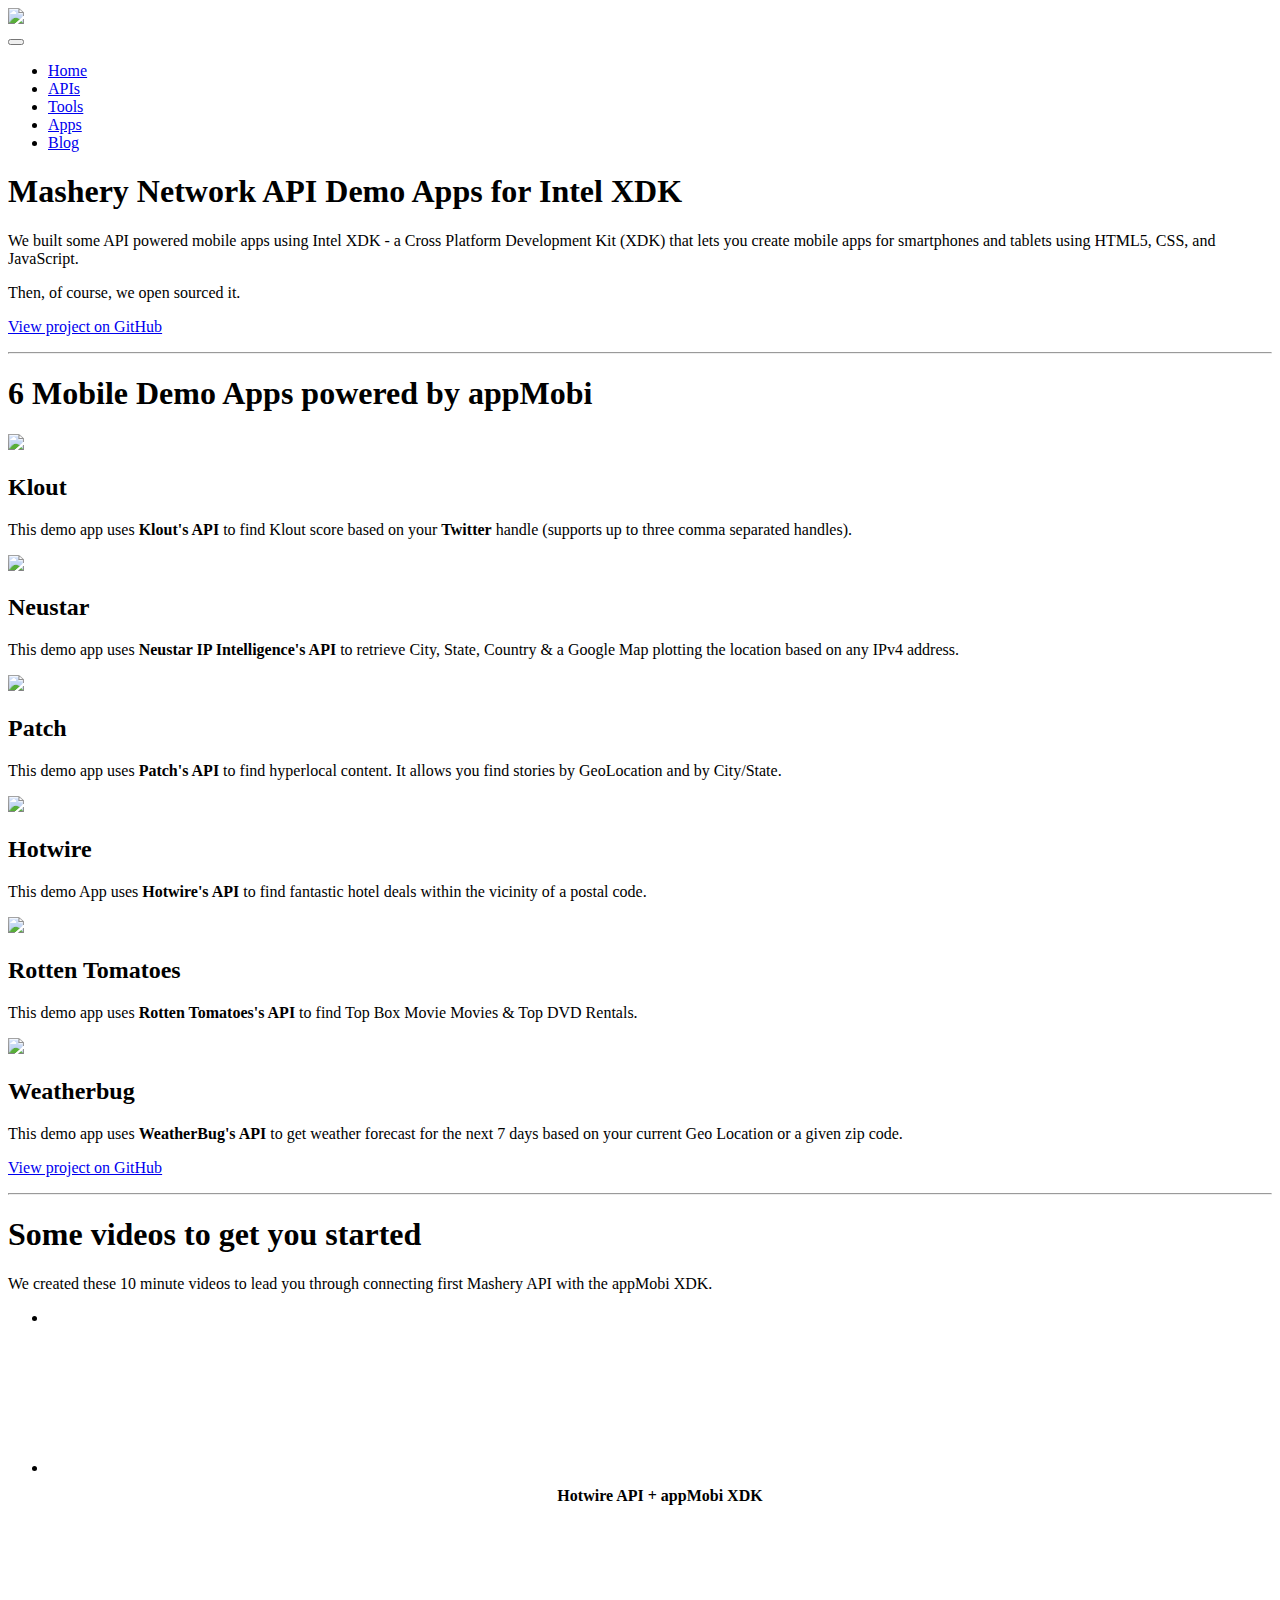
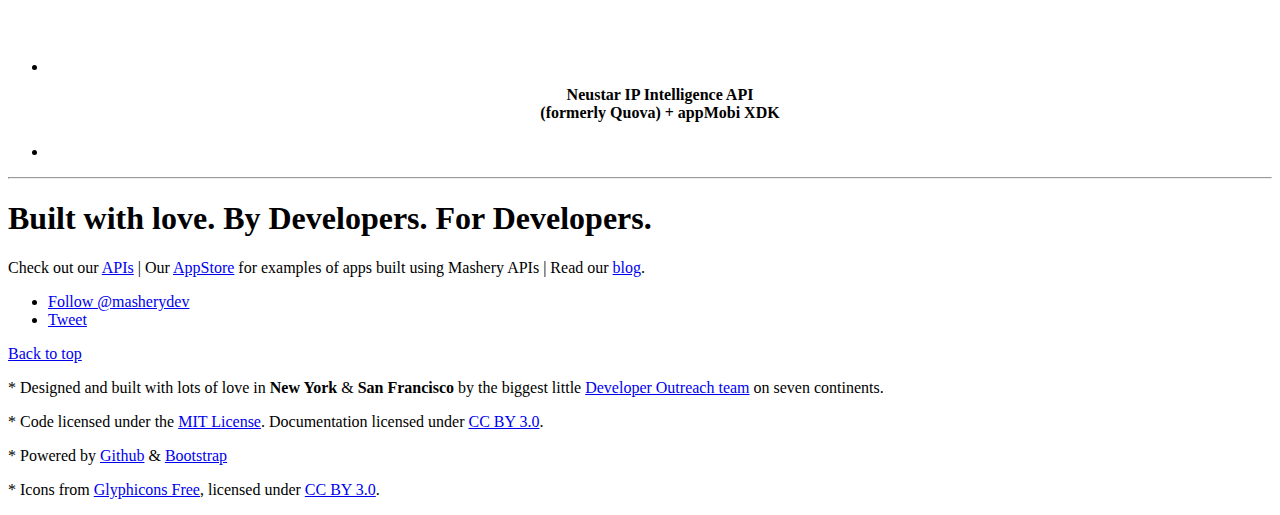
==== index.html @ dfcf23dd "Changed the text appMobi to Intel XDK" ====
<!DOCTYPE html>
<html lang="en">
  <head>
    <meta charset="utf-8">
    <title>Mashery Developer Tools - Intel XDK Demo Apps</title>
    <meta name="viewport" content="width=device-width, initial-scale=1.0">
    <meta name="description" content="">
    <meta name="author" content="">

    <!-- Le styles -->
    <link href="http://mashery.github.com/assets/css/bootstrap.css" rel="stylesheet">
    <link href="http://mashery.github.com/assets/css/bootstrap-responsive.css" rel="stylesheet">
    <link href="http://mashery.github.com/assets/css/docs.css" rel="stylesheet">
    <link href="http://mashery.github.com/assets/js/google-code-prettify/prettify.css" rel="stylesheet">
	<link href="http://mashery.github.com/assets/css/mashery-tools.css" rel="stylesheet">

    <!-- Le HTML5 shim, for IE6-8 support of HTML5 elements -->
    <!--[if lt IE 9]>
      <script src="http://html5shim.googlecode.com/svn/trunk/html5.js"></script>
    <![endif]-->

    <!-- Le fav and touch icons -->
    <link rel="shortcut icon" href="http://mashery.github.com/assets/ico/favicon.ico">
    <link rel="apple-touch-icon-precomposed" sizes="144x144" href="assets/ico/apple-touch-icon-144-precomposed.png">
    <link rel="apple-touch-icon-precomposed" sizes="114x114" href="assets/ico/apple-touch-icon-114-precomposed.png">
    <link rel="apple-touch-icon-precomposed" sizes="72x72" href="assets/ico/apple-touch-icon-72-precomposed.png">
    <link rel="apple-touch-icon-precomposed" href="assets/ico/apple-touch-icon-57-precomposed.png">

	<!-- BEGIN Google Analytics -->
	<script type="text/javascript">

	  var _gaq = _gaq || [];
	  _gaq.push(['_setAccount', 'UA-476443-10']);
	  _gaq.push(['_trackPageview']);

	  (function() {
	    var ga = document.createElement('script'); ga.type = 'text/javascript'; ga.async = true;
	    ga.src = ('https:' == document.location.protocol ? 'https://ssl' : 'http://www') + '.google-analytics.com/ga.js';
	    var s = document.getElementsByTagName('script')[0]; s.parentNode.insertBefore(ga, s);
	  })();

	</script>
	<!-- END Google Analytics -->
	
  </head>

  <body data-spy="scroll" data-target=".subnav" data-offset="50" class="project-home">


  <!-- Navbar
    ================================================== -->
    <div class="navbar navbar-fixed-top">
      <div class="navbar-inner">
        <div class="container">
		<div id="logo"><img class="bs-icon" src="http://mashery.github.com/assets/img/mashery-logo.png"></div>
		
          <button type="button"class="btn btn-navbar" data-toggle="collapse" data-target=".nav-collapse">
            <span class="icon-bar"></span>
            <span class="icon-bar"></span>
            <span class="icon-bar"></span>
          </button>
          <!-- <a class="brand" href="./index.html">Bootstrap</a> -->
          <div class="nav-collapse collapse">
            <ul class="nav">
              <li class="">
                <a href="http://dev.mashery.com">Home</a>
              </li>
              <li class="">
                <a href="http://dev.mashery.com/apis">APIs</a>
              </li>
              <li class="active">
                <a href="http://mashery.github.com">Tools</a>
              </li>
              <li class="">
                <a href="http://mashery.appstores.com">Apps</a>
              </li>
              <li class="">
                <a href="http://masherydev.tumblr.com">Blog</a>
              </li>
            </ul>
          </div>
        </div>
      </div>
    </div>

    <div class="container">

<!-- Masthead
================================================== -->
<header class="jumbotron masthead">
  <div class="inner">
	<h1>Mashery Network API Demo Apps for Intel XDK</h1>
		<p>We built some API powered mobile apps using Intel XDK - a Cross Platform Development Kit (XDK) that lets you create mobile apps for smartphones and tablets using HTML5, CSS, and JavaScript.</p>
				
		<!-- <p>We <span class="love" style="color:red;font-weight:bold;">love</span> <a href="http://alfredapp.com">Alfred</a> - an award-winning productivity app for Mac OS X. So, we built some extensions that use <strong>Rovi</strong>, <strong>Klout</strong>, <strong>Twitter</strong> and <strong>Twilio</strong> APIs to do some useful &amp; cool stuff.</p> -->

		<p class="marketing-byline">Then, of course, we open sourced it.</p>
		
		<p class="download-info">
	      <a href="https://github.com/mashery/mashery-appmobi-demos" class="btn btn-primary btn-large" >View project on GitHub</a>
	      <!-- <a href="assets/bootstrap.zip" class="btn btn-large" >Download Bootstrap <small>(v2.0.4)</small></a> -->
	    </p>
	    
	  
  </div>

</header>

<hr class="soften">

<div class="marketing">
  <!-- <h1>Designed for everyone, everywhere.</h1> -->
	<h1>6 Mobile Demo Apps powered by appMobi</h1>

  <div class="row">
    <div class="span4">
      <img class="bs-icon" src="http://mashery.github.com/assets/img/api-icons/klout-icon-bw.png">

      <h2>Klout</h2>
      <p class="description">This demo app uses <strong>Klout's API</strong> to find Klout score based on your <strong>Twitter</strong> handle (supports up to three comma separated handles).</p>
    </div>
    <div class="span4">
      <img class="bs-icon" src="http://mashery.github.com/assets/img/api-icons/neustar-icon-bw.png">
      <h2>Neustar</h2>
      <p class="description">This demo app uses <strong>Neustar IP Intelligence's API</strong> to retrieve City, State, Country &amp; a Google Map plotting the location based on any IPv4 address.</p>
    </div>
    <div class="span4">
      <img class="bs-icon" src="http://mashery.github.com/assets/img/api-icons/patch-icon-bw.png">
      <h2>Patch</h2>
      <p class="description">This demo app uses <strong>Patch's API</strong> to find hyperlocal content. It allows you find stories by GeoLocation and by City/State.</p>
    </div>
  </div><!--/row-->

  <div class="row">
    <div class="span4">
      <img class="bs-icon" src="http://mashery.github.com/assets/img/api-icons/hotwire-icon-bw.png">

      <h2>Hotwire</h2>
      <p class="description">This demo App uses <strong>Hotwire's API</strong> to find fantastic hotel deals within the vicinity of a postal code.</p>
    </div>
    <div class="span4">
      <img class="bs-icon" src="http://mashery.github.com/assets/img/api-icons/rotten-icon-bw.png">
      <h2>Rotten Tomatoes</h2>
      <p class="description">This demo app uses <strong>Rotten Tomatoes's API</strong> to find Top Box Movie Movies &amp; Top DVD Rentals.</p>
    </div>
    <div class="span4">
      <img class="bs-icon" src="http://mashery.github.com/assets/img/api-icons/weatherbug-icon-bw.png">
      <h2>Weatherbug</h2>
      <p class="description">This demo app uses <strong>WeatherBug's API</strong> to get weather forecast for the next 7 days based on your current Geo Location or a given zip code.</p>
    </div>
  </div><!--/row-->

	<p class="download-info">
    <a href="https://github.com/mashery/mashery-appmobi-demos" class="btn btn-primary btn-large" >View project on GitHub</a>
    <!-- <a href="assets/bootstrap.zip" class="btn btn-large" >Download Bootstrap <small>(v2.0.4)</small></a> -->
  </p>

  <hr class="soften">

  <h1>Some videos to get you started</h1>
  <p class="marketing-byline">We created these 10 minute videos to lead you through connecting first Mashery API with the appMobi XDK.</p>

<ul class="thumbnails example-sites">
    <li class="span3">
    </li>
    <li class="span3">
      <a target="_blank" href="http://kippt.com/" class="thumbnail">
        <iframe width="260" height="146" src="http://www.youtube.com/embed/miwgZgg4dxg" frameborder="0" allowfullscreen></iframe>
      </a>
		<h4 style="text-align:center; margin-top:10px;">Hotwire API + appMobi XDK</h4>

    </li>
    <li class="span3">
      <a target="_blank" href="http://www.fleetio.com/" class="thumbnail">
        <iframe width="260" height="146" src="http://www.youtube.com/embed/EmyHefBpt1w" frameborder="0" allowfullscreen></iframe>
      </a>
	  <h4 style="text-align:center;margin-top:10px;">Neustar IP Intelligence API <br/> (formerly Quova) + appMobi XDK</h4>
    </li>
    <li class="span3">
    </li>
  </ul>

  <hr class="soften">
  <h1>Built with love. By Developers. For Developers.</h1>
  <p class="marketing-byline">Check out our <a href="http://http://dev.mashery.com/apis">APIs</a> | Our <a href="http://mashery.appstores.com">AppStore</a> for examples of apps built using Mashery APIs | Read our <a href="http://masherydev.tumblr.com">blog</a>.</p>


  <div class="bs-links">
    <ul class="quick-links">
      <li class="follow-btn">
        <a href="https://twitter.com/masherydev" class="twitter-follow-button" data-link-color="#0069D6" data-show-count="true">Follow @masherydev</a>
      </li>
      <li class="tweet-btn">
        <a href="https://twitter.com/share" class="twitter-share-button" data-url="http://mashery.github.com/" data-count="horizontal" data-via="masherydev" data-related="mashery: All things API management, services + strategy">Tweet</a>
      </li>
    </ul>
  </div>

</div><!-- /.marketing -->

<!-- Footer
 ================================================== -->
 <footer class="footer">
   <p class="pull-right"><a href="#">Back to top</a></p>
   <p>* Designed and built with lots of <span class="love">love</span> in <strong>New York</strong> &amp; <strong>San Francisco</strong> by the biggest little <a href="http://twitter.com/masherydev">Developer Outreach team</a> on seven continents.</p>
   <p>* Code licensed under the <a href="http://www.opensource.org/licenses/mit-license.html">MIT License</a>. Documentation licensed under <a href="http://creativecommons.org/licenses/by/3.0/">CC BY 3.0</a>.</p>
   <p>* Powered by <a href="http://github.com">Github</a> &amp; <a href="http://twitter.github.com/bootstrap">Bootstrap</a></p>

   <p>* Icons from <a href="http://glyphicons.com">Glyphicons Free</a>, licensed under <a href="http://creativecommons.org/licenses/by/3.0/">CC BY 3.0</a>.</p>
 </footer>

    </div><!-- /container -->



    <!-- Le javascript
    ================================================== -->
    <!-- Placed at the end of the document so the pages load faster -->
    <script type="text/javascript" src="http://platform.twitter.com/widgets.js"></script>
    <script src="assets/js/jquery.js"></script>
    <script src="assets/js/google-code-prettify/prettify.js"></script>
    <script src="assets/js/bootstrap-transition.js"></script>
    <script src="assets/js/bootstrap-alert.js"></script>
    <script src="assets/js/bootstrap-modal.js"></script>
    <script src="assets/js/bootstrap-dropdown.js"></script>
    <script src="assets/js/bootstrap-scrollspy.js"></script>
    <script src="assets/js/bootstrap-tab.js"></script>
    <script src="assets/js/bootstrap-tooltip.js"></script>
    <script src="assets/js/bootstrap-popover.js"></script>
    <script src="assets/js/bootstrap-button.js"></script>
    <script src="assets/js/bootstrap-collapse.js"></script>
    <script src="assets/js/bootstrap-carousel.js"></script>
    <script src="assets/js/bootstrap-typeahead.js"></script>
    <script src="assets/js/application.js"></script>


  </body>
</html>
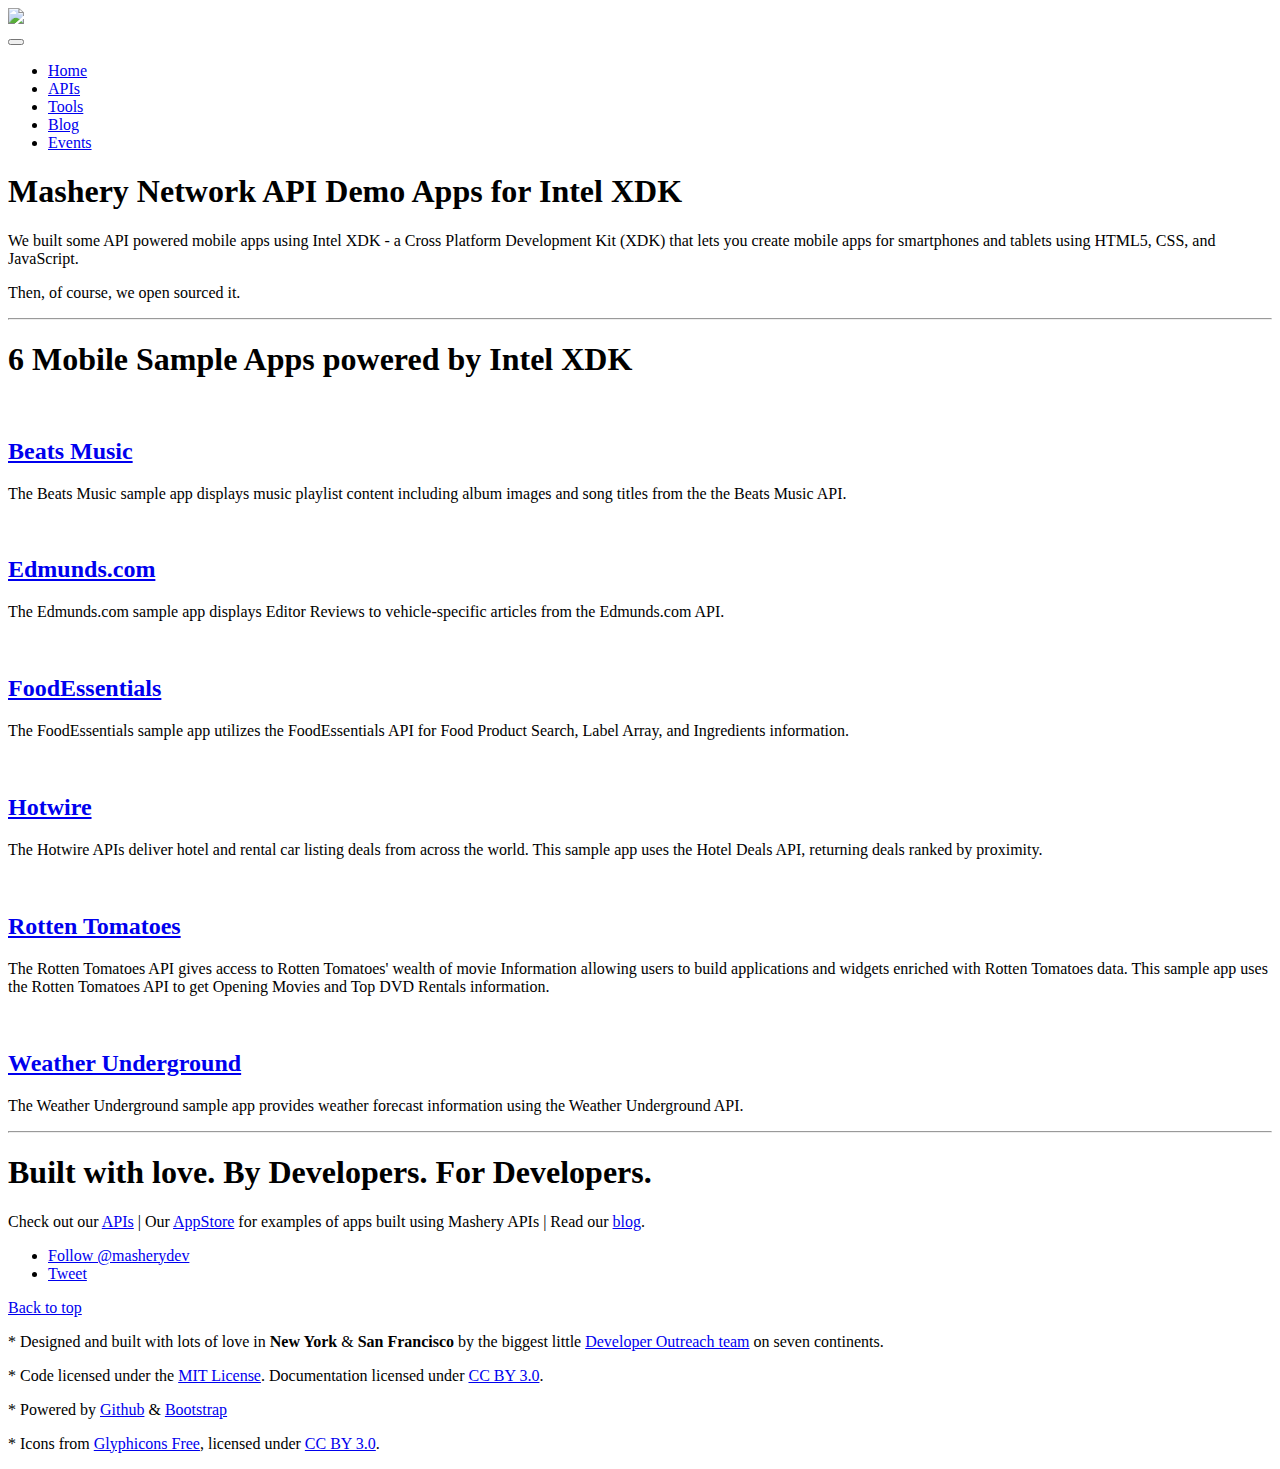
==== commit f72e4e24: "Updated logo to v4 (horizontal)" ====
--- a/index.html
+++ b/index.html
@@ -2,7 +2,7 @@
 <html lang="en">
   <head>
     <meta charset="utf-8">
-    <title>Mashery Developer Tools - Intel XDK Demo Apps</title>
+    <title>Mashery Developer Tools Today - Intel XDK Demo Apps</title>
     <meta name="viewport" content="width=device-width, initial-scale=1.0">
     <meta name="description" content="">
     <meta name="author" content="">
@@ -41,7 +41,7 @@
 
 	</script>
 	<!-- END Google Analytics -->
-	
+
   </head>
 
   <body data-spy="scroll" data-target=".subnav" data-offset="50" class="project-home">
@@ -52,8 +52,8 @@
     <div class="navbar navbar-fixed-top">
       <div class="navbar-inner">
         <div class="container">
-		<div id="logo"><img class="bs-icon" src="http://mashery.github.com/assets/img/mashery-logo.png"></div>
-		
+		<div id="logo"><img class="bs-icon" src="http://content.developer.mashery.com/images/intel-mashery-api-network-logo-v4.png"></div>
+
           <button type="button"class="btn btn-navbar" data-toggle="collapse" data-target=".nav-collapse">
             <span class="icon-bar"></span>
             <span class="icon-bar"></span>
@@ -72,10 +72,10 @@
                 <a href="http://mashery.github.com">Tools</a>
               </li>
               <li class="">
-                <a href="http://mashery.appstores.com">Apps</a>
-              </li>
-              <li class="">
                 <a href="http://masherydev.tumblr.com">Blog</a>
+              </li>							
+              <li class="">
+                <a href="http://developer.mashery.com/events?context=past">Events</a>
               </li>
             </ul>
           </div>
@@ -91,18 +91,12 @@
   <div class="inner">
 	<h1>Mashery Network API Demo Apps for Intel XDK</h1>
 		<p>We built some API powered mobile apps using Intel XDK - a Cross Platform Development Kit (XDK) that lets you create mobile apps for smartphones and tablets using HTML5, CSS, and JavaScript.</p>
-				
+
 		<!-- <p>We <span class="love" style="color:red;font-weight:bold;">love</span> <a href="http://alfredapp.com">Alfred</a> - an award-winning productivity app for Mac OS X. So, we built some extensions that use <strong>Rovi</strong>, <strong>Klout</strong>, <strong>Twitter</strong> and <strong>Twilio</strong> APIs to do some useful &amp; cool stuff.</p> -->
 
 		<p class="marketing-byline">Then, of course, we open sourced it.</p>
-		
-		<p class="download-info">
-	      <a href="https://github.com/mashery/mashery-appmobi-demos" class="btn btn-primary btn-large" >View project on GitHub</a>
-	      <!-- <a href="assets/bootstrap.zip" class="btn btn-large" >Download Bootstrap <small>(v2.0.4)</small></a> -->
-	    </p>
-	    
-	  
-  </div>
+
+	</div>
 
 </header>
 
@@ -110,77 +104,57 @@
 
 <div class="marketing">
   <!-- <h1>Designed for everyone, everywhere.</h1> -->
-	<h1>6 Mobile Demo Apps powered by appMobi</h1>
+	<h1>6 Mobile Sample Apps powered by Intel XDK</h1>
 
   <div class="row">
     <div class="span4">
-      <img class="bs-icon" src="http://mashery.github.com/assets/img/api-icons/klout-icon-bw.png">
-
-      <h2>Klout</h2>
-      <p class="description">This demo app uses <strong>Klout's API</strong> to find Klout score based on your <strong>Twitter</strong> handle (supports up to three comma separated handles).</p>
-    </div>
-    <div class="span4">
-      <img class="bs-icon" src="http://mashery.github.com/assets/img/api-icons/neustar-icon-bw.png">
-      <h2>Neustar</h2>
-      <p class="description">This demo app uses <strong>Neustar IP Intelligence's API</strong> to retrieve City, State, Country &amp; a Google Map plotting the location based on any IPv4 address.</p>
-    </div>
-    <div class="span4">
-      <img class="bs-icon" src="http://mashery.github.com/assets/img/api-icons/patch-icon-bw.png">
-      <h2>Patch</h2>
-      <p class="description">This demo app uses <strong>Patch's API</strong> to find hyperlocal content. It allows you find stories by GeoLocation and by City/State.</p>
+      <img class="bs-icon" src="">
+
+      <a href="https://software.intel.com/en-us/blogs/2014/07/08/integrating-apis-with-xdk-beatsmusic-sample-app"><h2>Beats Music</h2></a>
+      <p class="description">The Beats Music sample app displays music playlist content including album
+        images and song titles from the the Beats Music API.</p>
+    </div>
+    <div class="span4">
+      <img class="bs-icon" src="">
+      <a href="https://software.intel.com/en-us/blogs/2014/07/29/integrating-apis-with-xdk-edmunds-sample-app"><h2>Edmunds.com</h2></a>
+      <p class="description">The Edmunds.com sample app displays Editor Reviews to vehicle-specific
+        articles from the Edmunds.com API.</p>
+    </div>
+    <div class="span4">
+      <img class="bs-icon" src="">
+      <a href="https://software.intel.com/en-us/articles/integrating-apis-with-xdk-foodessentials-sample-app"><h2>FoodEssentials</h2></a>
+      <p class="description">The FoodEssentials sample app utilizes the FoodEssentials API for Food
+        Product Search, Label Array, and Ingredients information.</p>
     </div>
   </div><!--/row-->
 
   <div class="row">
     <div class="span4">
-      <img class="bs-icon" src="http://mashery.github.com/assets/img/api-icons/hotwire-icon-bw.png">
-
-      <h2>Hotwire</h2>
-      <p class="description">This demo App uses <strong>Hotwire's API</strong> to find fantastic hotel deals within the vicinity of a postal code.</p>
-    </div>
-    <div class="span4">
-      <img class="bs-icon" src="http://mashery.github.com/assets/img/api-icons/rotten-icon-bw.png">
-      <h2>Rotten Tomatoes</h2>
-      <p class="description">This demo app uses <strong>Rotten Tomatoes's API</strong> to find Top Box Movie Movies &amp; Top DVD Rentals.</p>
-    </div>
-    <div class="span4">
-      <img class="bs-icon" src="http://mashery.github.com/assets/img/api-icons/weatherbug-icon-bw.png">
-      <h2>Weatherbug</h2>
-      <p class="description">This demo app uses <strong>WeatherBug's API</strong> to get weather forecast for the next 7 days based on your current Geo Location or a given zip code.</p>
+      <img class="bs-icon" src="">
+
+      <a href="https://software.intel.com/en-us/html5/articles/integrating-apis-with-xdk-hotwire-sample-app"><h2>Hotwire</h2></a>
+      <p class="description">The Hotwire APIs deliver hotel and rental car listing deals from across
+        the world.  This sample app uses the Hotel Deals API, returning deals
+        ranked by proximity.</p>
+    </div>
+    <div class="span4">
+      <img class="bs-icon" src="">
+      <a href="https://software.intel.com/en-us/html5/articles/integrating-apis-with-xdk-rottentomatoes-sample-app"><h2>Rotten Tomatoes</h2></a>
+      <p class="description">The Rotten Tomatoes API gives access to Rotten Tomatoes' wealth of movie
+        Information allowing users to build applications and widgets enriched
+        with Rotten Tomatoes data.  This sample app uses the Rotten Tomatoes API
+        to get Opening Movies and Top DVD Rentals information.</p>
+    </div>
+    <div class="span4">
+      <img class="bs-icon" src="">
+      <a href="https://software.intel.com/en-us/articles/integrating-apis-with-xdk-weatherunderground-sample-app"><h2>Weather Underground</h2></a>
+      <p class="description">The Weather Underground sample app provides weather forecast information
+        using the Weather Underground API.</p>
     </div>
   </div><!--/row-->
 
-	<p class="download-info">
-    <a href="https://github.com/mashery/mashery-appmobi-demos" class="btn btn-primary btn-large" >View project on GitHub</a>
-    <!-- <a href="assets/bootstrap.zip" class="btn btn-large" >Download Bootstrap <small>(v2.0.4)</small></a> -->
-  </p>
-
   <hr class="soften">
 
-  <h1>Some videos to get you started</h1>
-  <p class="marketing-byline">We created these 10 minute videos to lead you through connecting first Mashery API with the appMobi XDK.</p>
-
-<ul class="thumbnails example-sites">
-    <li class="span3">
-    </li>
-    <li class="span3">
-      <a target="_blank" href="http://kippt.com/" class="thumbnail">
-        <iframe width="260" height="146" src="http://www.youtube.com/embed/miwgZgg4dxg" frameborder="0" allowfullscreen></iframe>
-      </a>
-		<h4 style="text-align:center; margin-top:10px;">Hotwire API + appMobi XDK</h4>
-
-    </li>
-    <li class="span3">
-      <a target="_blank" href="http://www.fleetio.com/" class="thumbnail">
-        <iframe width="260" height="146" src="http://www.youtube.com/embed/EmyHefBpt1w" frameborder="0" allowfullscreen></iframe>
-      </a>
-	  <h4 style="text-align:center;margin-top:10px;">Neustar IP Intelligence API <br/> (formerly Quova) + appMobi XDK</h4>
-    </li>
-    <li class="span3">
-    </li>
-  </ul>
-
-  <hr class="soften">
   <h1>Built with love. By Developers. For Developers.</h1>
   <p class="marketing-byline">Check out our <a href="http://http://dev.mashery.com/apis">APIs</a> | Our <a href="http://mashery.appstores.com">AppStore</a> for examples of apps built using Mashery APIs | Read our <a href="http://masherydev.tumblr.com">blog</a>.</p>
 
@@ -235,4 +209,4 @@
 
 
   </body>
-</html>+</html>
